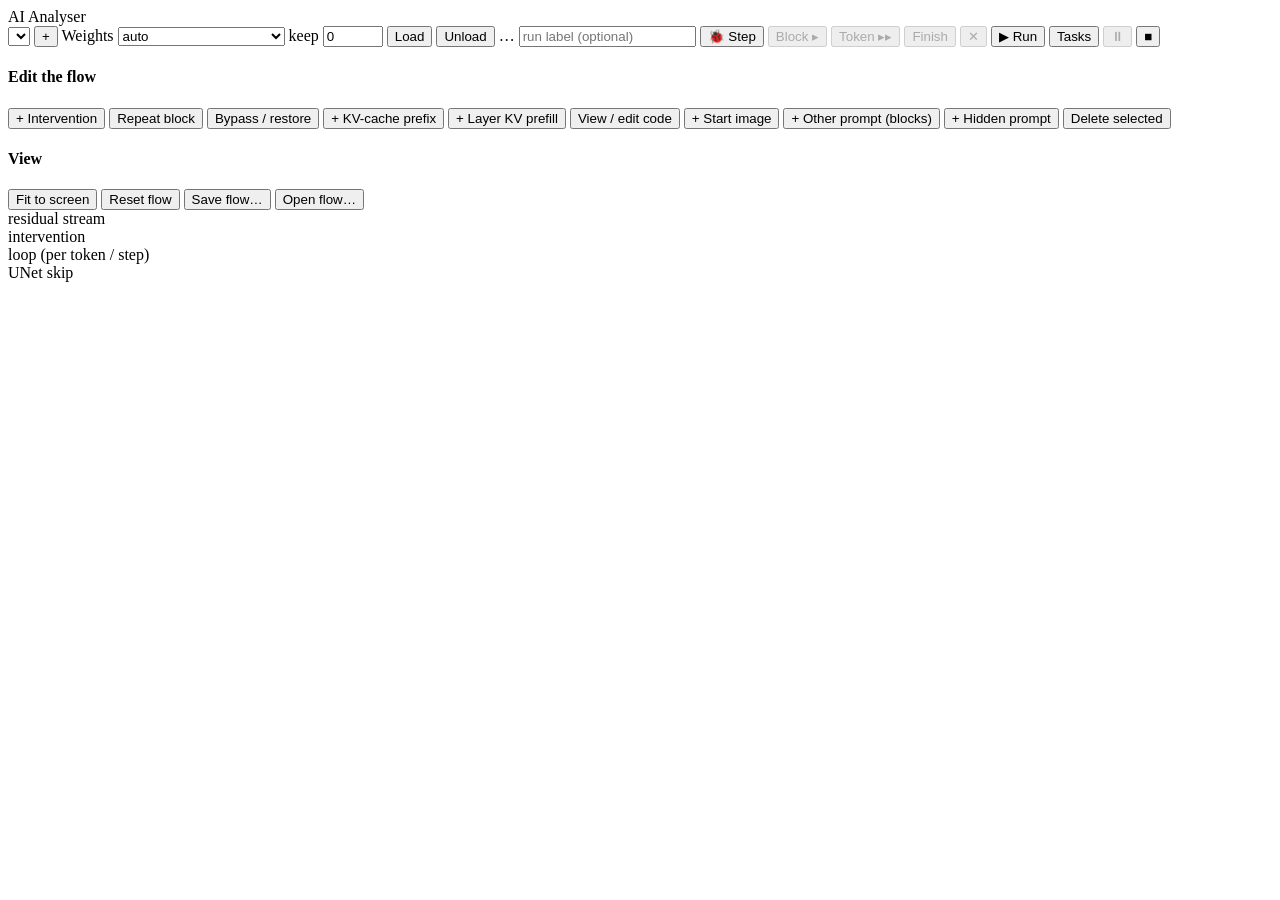
==== analyser/web/index.html @ 54d1e615 "Initial commit" ====
<!doctype html>
<html lang="en">
<head>
<meta charset="utf-8">
<meta name="viewport" content="width=device-width, initial-scale=1">
<title>AI Analyser</title>
<link rel="stylesheet" href="/static/style.css">
</head>
<body data-family="">
<header>
  <div class="brand">AI&nbsp;Analyser</div>
  <select id="model" title="Model"></select>
  <button id="add-model" class="mini" title="Add a model from Hugging Face or a local folder">+</button>
  <label class="inline" title="Where weights live. disk = stream one layer at a time (runs 70B on small machines, slowly).">Weights
    <select id="policy">
      <option value="auto">auto</option><option value="device">all on GPU/CPU</option>
      <option value="cpu">RAM → device per layer</option><option value="disk">stream from disk</option>
    </select></label>
  <label class="inline" title="Keep the first N blocks resident on the device even when streaming">keep <input id="keep" type="number" value="0" min="0" style="width:52px"></label>
  <button id="load" class="primary">Load</button>
  <button id="unload">Unload</button>
  <button id="del-files" class="mini" style="display:none" title="Delete this model's downloaded files">🗑</button>
  <span id="status" class="pill">…</span>
  <span class="grow"></span>
  <input id="run-label" placeholder="run label (optional)">
  <span id="resume" class="resume"></span>
  <span class="dbg" id="dbg-buttons">
    <button id="dbg-start" title="Start stepping through the flow">🐞 Step</button>
    <button id="dbg-block" class="dbg-on" disabled title="Run the next box (F10)">Block ▸</button>
    <button id="dbg-token" class="dbg-on" disabled title="Run to the next token prediction (F11)">Token ▸▸</button>
    <button id="dbg-finish" class="dbg-on" disabled title="Save the stepping session as a run">Finish</button>
    <button id="dbg-stop" class="dbg-on" disabled title="Discard the stepping session">✕</button>
  </span>
  <button id="run" class="primary">▶ Run</button>
  <span class="taskwrap"><button id="tasks-btn" title="Running and queued work: reorder, pause or stop">Tasks</button><div id="tasks-pop" class="tasks-pop" style="display:none"></div></span>
  <button id="pause" disabled title="Pause the run">⏸</button>
  <button id="cancel" title="Stop the run (the output so far is kept) or the current step">■</button>
</header>
<div id="stale" class="stale" style="display:none">The app was updated on disk but this server is still running the old code. Close the run.bat window (Ctrl+C) and start it again, then reload this page.</div>
<div id="model-notes" class="notes"></div>
<div class="progress"><i id="progress"></i><span id="progress-msg"></span></div>

<main>
  <aside class="palette">
    <h4>Edit the flow</h4>
    <!-- data-action buttons are shown when the loaded model's plugin lists that action (ui_schema.palette_actions) -->
    <button id="btn-iv" data-action="intervention">+ Intervention</button>
    <button id="btn-dup" data-action="duplicate_block">Repeat block</button>
    <button id="btn-bypass" data-action="bypass_block">Bypass / restore</button>
    <button id="btn-kv" data-action="kv_prefix">+ KV-cache prefix</button>
    <button id="btn-kvt" data-action="kv_prefill" title="Text that only chosen blocks can read (select a block first to aim it at that block)">+ Layer KV prefill</button>
    <button id="btn-code" data-action="code" title="See the selected box as a few lines of Python, and change them">View / edit code</button>
    <button id="btn-init" data-action="init_image">+ Start image</button>
    <button id="btn-pkv" data-action="prompt_kv_replace" title="Give chosen blocks a different prompt">+ Other prompt (blocks)</button>
    <button id="btn-hpkv" data-action="prompt_kv_prepend" title="A hidden prompt in front of the main one, for chosen blocks">+ Hidden prompt</button>
    <button id="btn-del">Delete selected</button>
    <h4>View</h4>
    <button id="btn-fit">Fit to screen</button>
    <button id="btn-reset">Reset flow</button>
    <button id="btn-export">Save flow…</button>
    <button id="btn-import">Open flow…</button>
    <input id="flow-file" type="file" accept=".json" hidden>
    <div class="legend">
      <div><i class="lg main"></i>residual stream</div>
      <div><i class="lg mod"></i>intervention</div>
      <div><i class="lg loop"></i>loop (per token / step)</div>
      <div><i class="lg skip"></i>UNet skip</div>
    </div>
  </aside>
  <aside id="lesson" class="lesson"></aside>
  <section class="center">
    <div id="canvas"></div>
    <div id="plan" class="plan"></div>
  </section>
  <aside id="inspector" class="inspector"></aside>
</main>

<section class="bottom">
  <nav id="tabs"></nav>
  <div id="panel"></div>
</section>
<div id="toasts"></div>

<dialog id="dlg-model">
  <form method="dialog">
    <h3>Add a model</h3>
    <label class="field"><span>Id (short name)</span><input name="id" required></label>
    <label class="field"><span>Family</span><select name="family"><option value="causal_lm">Text → text (Llama / Qwen / Mistral)</option><option value="t2i">Text → image (Stable Diffusion 1.x/2.x)</option></select></label>
    <label class="field"><span>Hugging Face repo (e.g. Qwen/Qwen2.5-3B-Instruct)</span><input name="repo"></label>
    <label class="field"><span>…or a local folder (config.json + *.safetensors, or Meta params.json + consolidated.00.pth)</span><input name="path"></label>
    <label class="field"><span>Size (GB, for display)</span><input name="size_gb" type="number" step="any"></label>
    <label class="field"><span>Notes</span><input name="notes"></label>
    <div class="row"><button id="dlg-model-save" class="primary">Add</button><button value="cancel">Cancel</button></div>
  </form>
</dialog>
<script type="module" src="/static/app.js"></script>
</body>
</html>
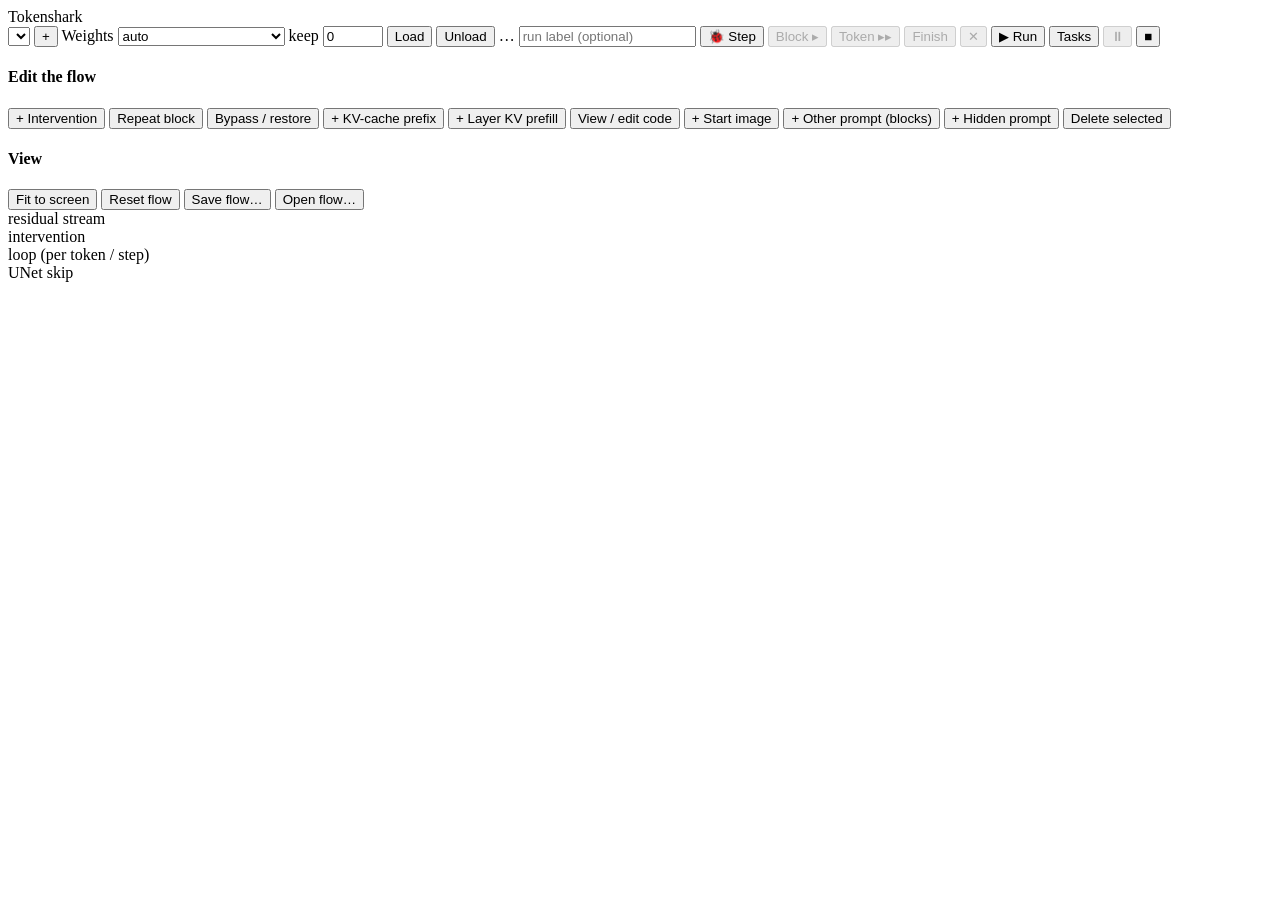
==== commit c43956c3: "Rename AI Analyser to Tokenshark across codebase, UI, tests, and docs" ====
--- a/analyser/web/index.html
+++ b/analyser/web/index.html
@@ -3,12 +3,12 @@
 <head>
 <meta charset="utf-8">
 <meta name="viewport" content="width=device-width, initial-scale=1">
-<title>AI Analyser</title>
+<title>Tokenshark</title>
 <link rel="stylesheet" href="/static/style.css">
 </head>
 <body data-family="">
 <header>
-  <div class="brand">AI&nbsp;Analyser</div>
+  <div class="brand">Tokenshark</div>
   <select id="model" title="Model"></select>
   <button id="add-model" class="mini" title="Add a model from Hugging Face or a local folder">+</button>
   <label class="inline" title="Where weights live. disk = stream one layer at a time (runs 70B on small machines, slowly).">Weights
